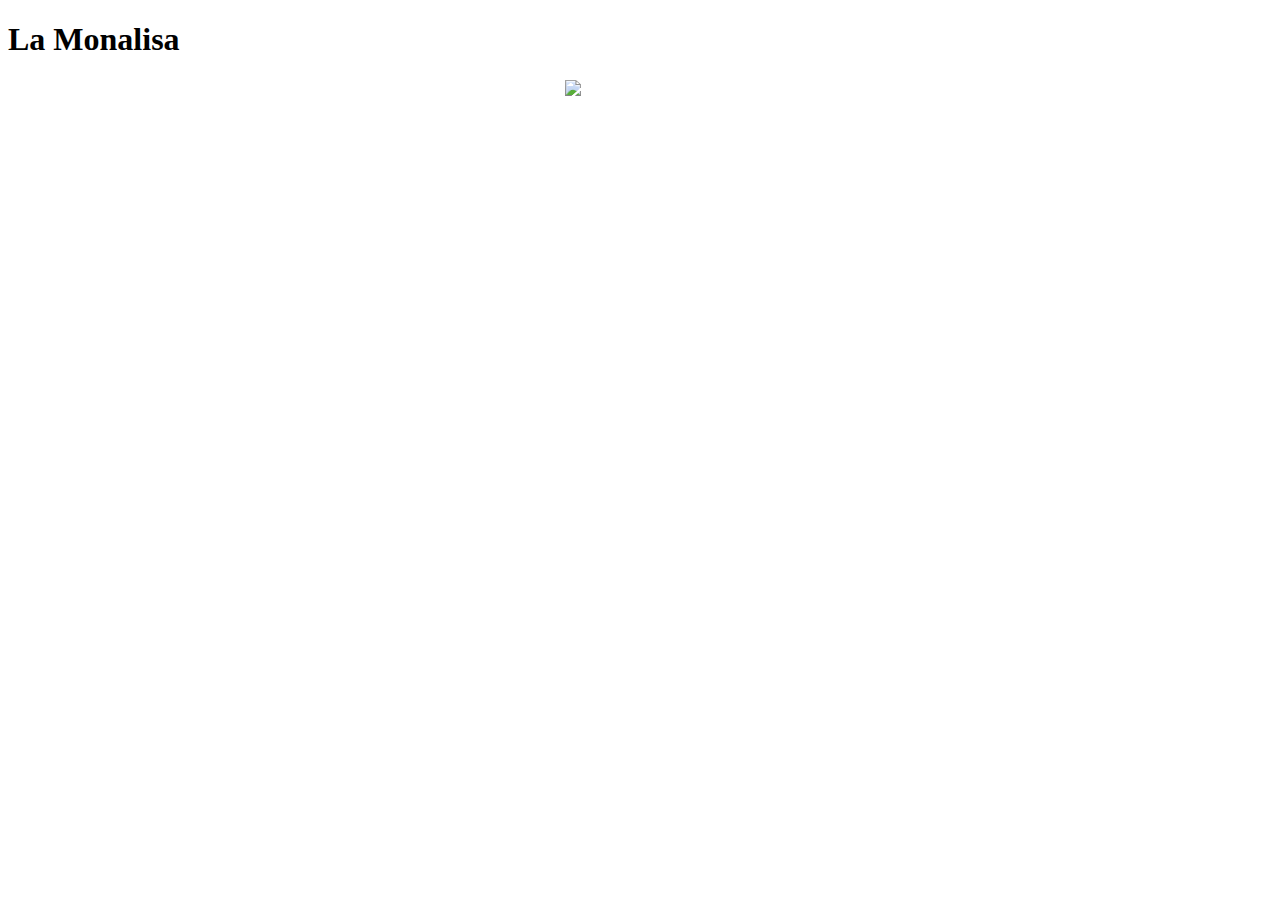
==== index.html @ 8f152c9c "tarea4" ====
<!DOCTYPE html>

<html>
  <head>
    <meta charset="UTF-8" />
  </head>
  <link rel="stylesheet" href="style.css" />
  <title>
    Galeria de imagenes
  </title>
  <body>
    <h1>La Monalisa</h1>
    <img id="matias" src="imagenes/Monalis.jpg" width="150px" heigth="200" />
  </body>
</html>
---- style.css ----
#matias {
  display: block;
  margin-left: auto;
  margin-right: auto;
}

#tregua {
  display: block;
  margin-right: auto;
}

#spiderman {
  display: block;
  margin-left: auto;
}
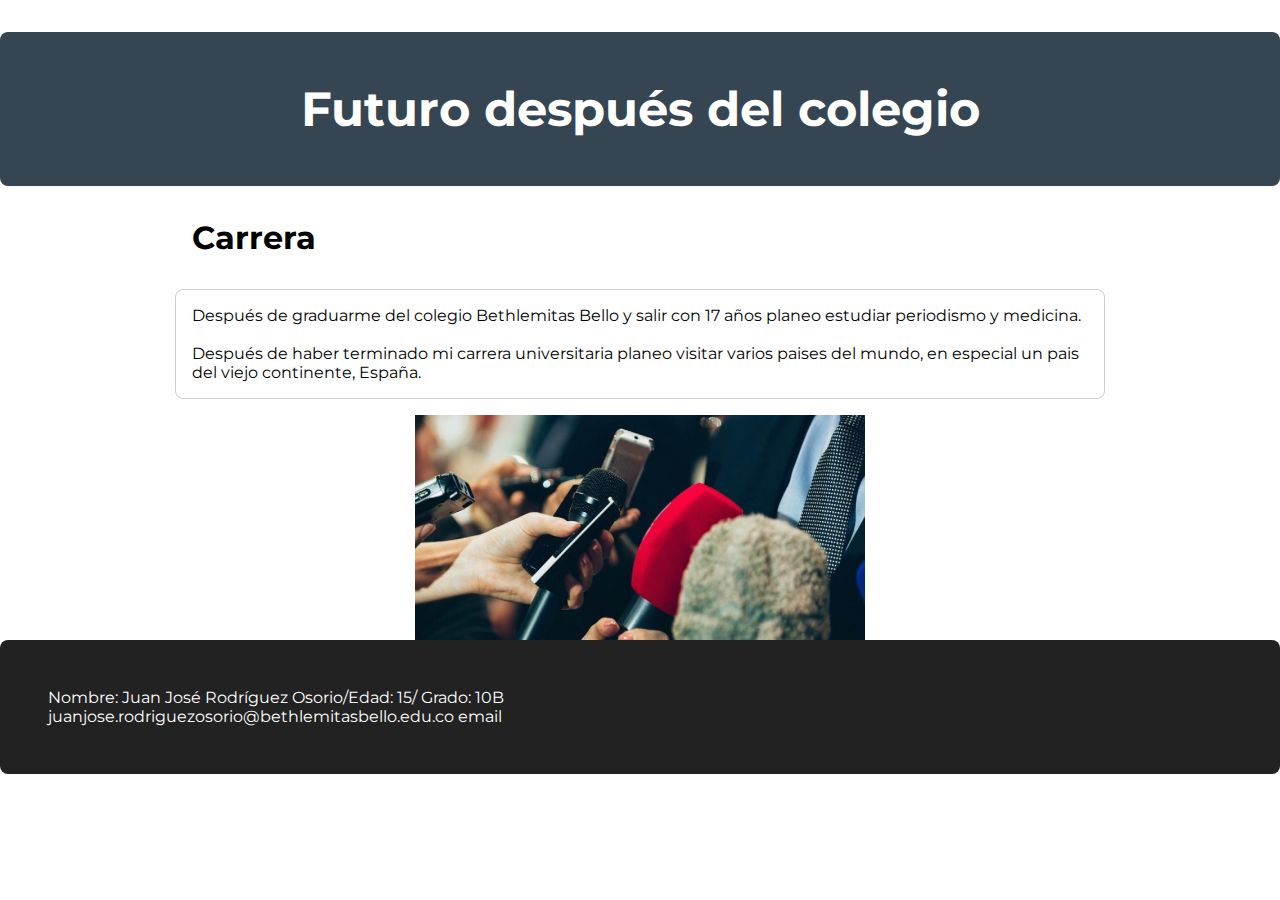
==== commit 2ff5dd47: "acumulativa" ====
--- a/index.html
+++ b/index.html
@@ -1,15 +1,42 @@
 <!DOCTYPE html>
-
 <html>
   <head>
-    <meta charset="UTF-8" />
+    <meta charset="utf-8" />
+    <link rel="preconnect" href="https://fonts.googleapis.com" />
+    <link rel="preconnect" href="https://fonts.gstatic.com" crossorigin />
+    <link
+      href="https://fonts.googleapis.com/css2?family=Montserrat:wght@400;700&display=swap"
+      rel="stylesheet"
+    />
+    <link rel="stylesheet" href="style.css" />
+    <title>Evaluación acumulativa</title>
   </head>
-  <link rel="stylesheet" href="style.css" />
-  <title>
-    Galeria de imagenes
-  </title>
+
+  <header>
+    <h1>Futuro después del colegio</h1>
+  </header>
   <body>
-    <h1>La Monalisa</h1>
-    <img id="matias" src="imagenes/Monalis.jpg" width="150px" heigth="200" />
+    <h3>Carrera</h3>
+    <p>
+      Después de graduarme del colegio Bethlemitas Bello y salir con 17 años
+      planeo estudiar periodismo y medicina.
+      <br /><br />
+      Después de haber terminado mi carrera universitaria planeo visitar varios
+      paises del mundo, en especial un pais del viejo continente, España.
+    </p>
+
+    <img
+      id="periodismo"
+      src="imagenes/periodismo.jpg"
+      width="450px"
+      heigth="200"
+    />
   </body>
+
+  <footer>
+    Nombre: Juan José Rodríguez Osorio/Edad: 15/ Grado: 10B
+    <br />
+    juanjose.rodriguezosorio@bethlemitasbello.edu.co
+    <a href="juanjose.rodriguezosorio@bethlemitasbello.edu.co">email</a>
+  </footer>
 </html>
--- a/style.css
+++ b/style.css
@@ -1,15 +1,99 @@
-#matias {
+html {
+  font-family: "Montserrat", sans-serif;
+}
+
+body {
+  margin: 0;
+  background-color: #ffffff;
+}
+
+header h1 {
+  background-color: #364552;
+  color: white;
+  padding: 3rem 2rem;
+  font-size: 3rem;
+  text-align: center;
+  border-radius: 0.5rem;
+}
+
+h2 {
+  font-size: 2.5rem;
+  width: 70%;
+  margin-left: auto;
+  margin-right: auto;
+}
+
+h3 {
+  font-size: 2rem;
+  width: 70%;
+  margin-left: auto;
+  margin-right: auto;
+}
+
+h4 {
+  font-size: 1.5rem;
+  width: 70%;
+  margin-left: auto;
+  margin-right: auto;
+}
+
+h5 {
+  font-size: 1rem;
+  width: 70%;
+  margin-left: auto;
+  margin-right: auto;
+}
+
+body p {
+  transition: all 0.3s ease;
+  background-color: #fff;
+  margin: 1rem 0;
+  border-radius: 0.5rem;
+  padding: 1rem 1rem;
+  cursor: pointer;
+  border: 1px solid #ccc;
+  width: 70%;
+  margin-left: auto;
+  margin-right: auto;
+}
+
+body p:hover {
+  box-shadow: 0 0.1rem 0.4rem rgba(0, 0, 0, 0.3);
+}
+
+footer {
+  background-color: #222;
+  padding: 3rem;
+  color: white;
+  border-radius: 0.5rem;
+}
+
+footer p {
+  margin: 0;
+}
+
+footer a {
+  transition: color 0.3s ease;
+  color: white;
+  text-decoration: none;
+}
+
+footer a:hover {
+  color: cornflowerblue;
+}
+
+/* Go from zero to full opacity */
+@keyframes fadeEffect {
+  from {
+    opacity: 0;
+  }
+  to {
+    opacity: 1;
+  }
+}
+
+#periodismo {
   display: block;
   margin-left: auto;
   margin-right: auto;
 }
-
-#tregua {
-  display: block;
-  margin-right: auto;
-}
-
-#spiderman {
-  display: block;
-  margin-left: auto;
-}
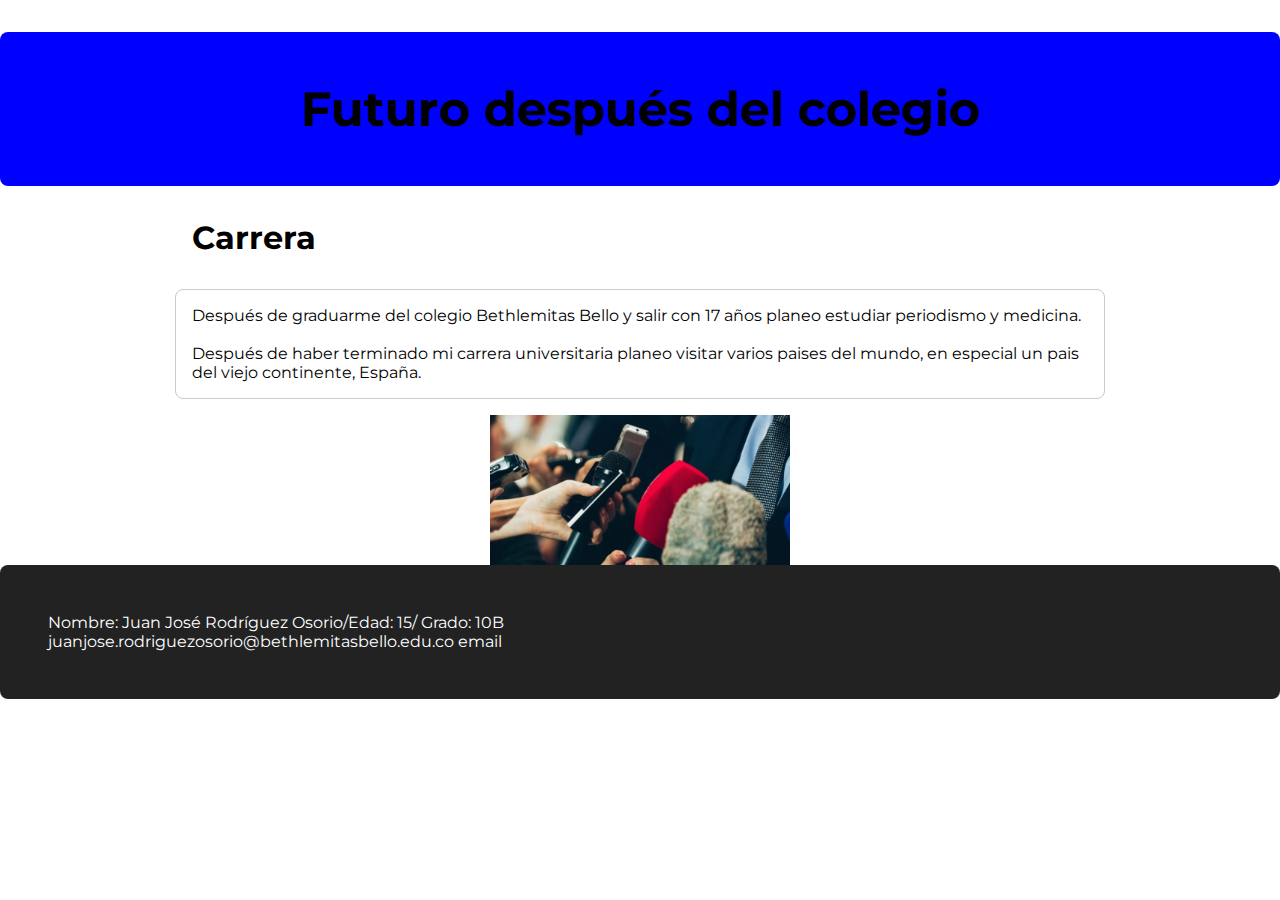
==== commit 235c323f: "acumulativa" ====
--- a/index.html
+++ b/index.html
@@ -28,8 +28,8 @@
     <img
       id="periodismo"
       src="imagenes/periodismo.jpg"
-      width="450px"
-      heigth="200"
+      width="300px"
+      heigth="100"
     />
   </body>
 
--- a/style.css
+++ b/style.css
@@ -8,8 +8,8 @@
 }
 
 header h1 {
-  background-color: #364552;
-  color: white;
+  background-color: blue;
+  color: white(80, 56, 56);
   padding: 3rem 2rem;
   font-size: 3rem;
   text-align: center;
@@ -96,4 +96,5 @@
   display: block;
   margin-left: auto;
   margin-right: auto;
+  background-color: cyan;
 }
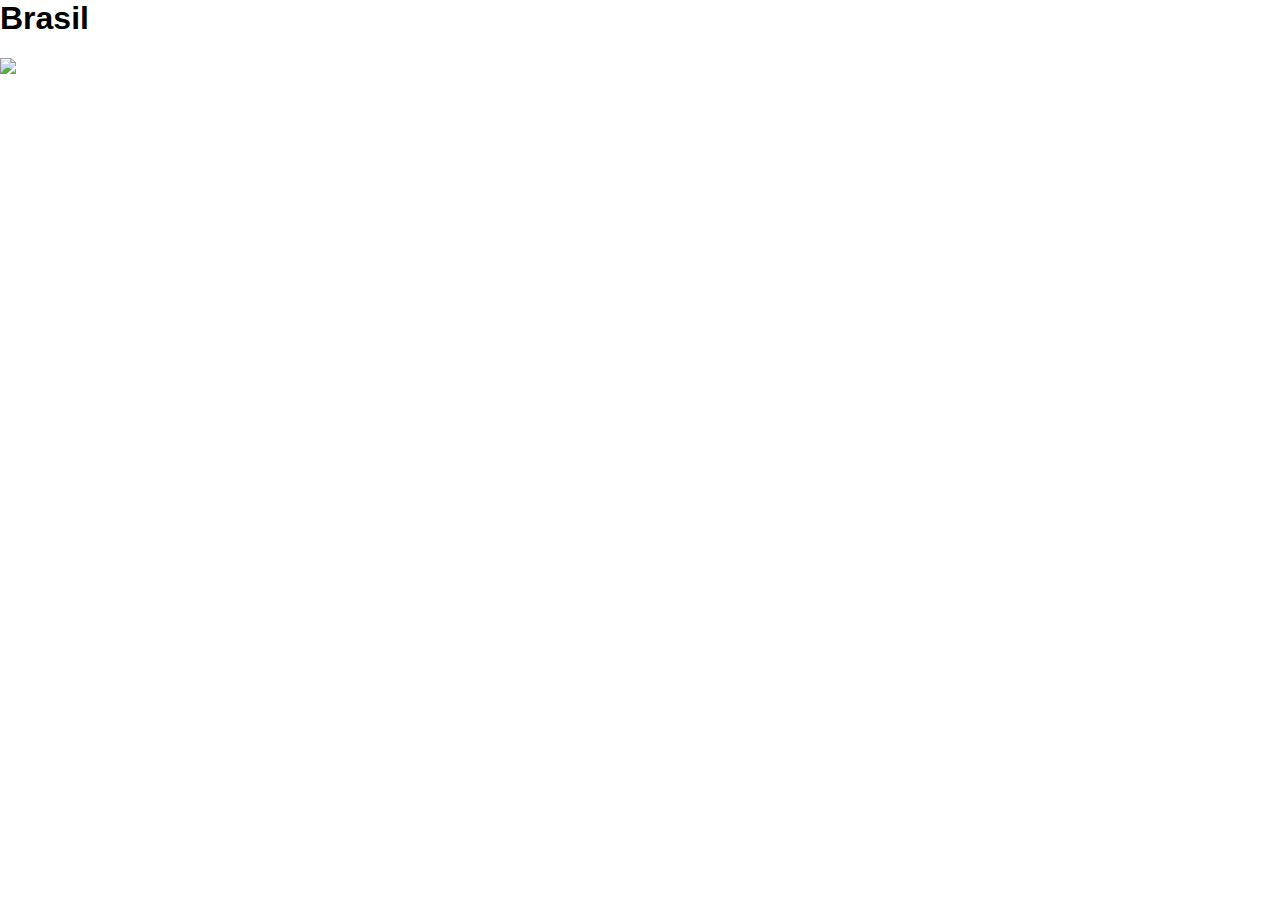
==== commit f64885c1: "tarea5" ====
--- a/index.html
+++ b/index.html
@@ -1,42 +1,20 @@
-<!DOCTYPE html>
-<html>
-  <head>
-    <meta charset="utf-8" />
-    <link rel="preconnect" href="https://fonts.googleapis.com" />
-    <link rel="preconnect" href="https://fonts.gstatic.com" crossorigin />
-    <link
-      href="https://fonts.googleapis.com/css2?family=Montserrat:wght@400;700&display=swap"
-      rel="stylesheet"
-    />
-    <link rel="stylesheet" href="style.css" />
-    <title>Evaluación acumulativa</title>
-  </head>
+<DOCTYPE html>
+  <html>
+    <head>
+      <link rel="stylesheet" href="style.css" />
+      <title> RetoSteam sesion 4 grado 10</title>
+    </head>
+    <body>
+      <h1>Brasil</h1>
+      <img src="Brasil100X100.png" usemap="#image-map" />
 
-  <header>
-    <h1>Futuro después del colegio</h1>
-  </header>
-  <body>
-    <h3>Carrera</h3>
-    <p>
-      Después de graduarme del colegio Bethlemitas Bello y salir con 17 años
-      planeo estudiar periodismo y medicina.
-      <br /><br />
-      Después de haber terminado mi carrera universitaria planeo visitar varios
-      paises del mundo, en especial un pais del viejo continente, España.
-    </p>
+      <map name="image-map">
+        <area
+        title="#pagina principal"
+        href="https://www.Brasil.es/es/"
+        coords="14,14,55,37"
+        shape="rect"
+      />
+      <area
+       title="#Jugadores"
 
-    <img
-      id="periodismo"
-      src="imagenes/periodismo.jpg"
-      width="300px"
-      heigth="100"
-    />
-  </body>
-
-  <footer>
-    Nombre: Juan José Rodríguez Osorio/Edad: 15/ Grado: 10B
-    <br />
-    juanjose.rodriguezosorio@bethlemitasbello.edu.co
-    <a href="juanjose.rodriguezosorio@bethlemitasbello.edu.co">email</a>
-  </footer>
-</html>
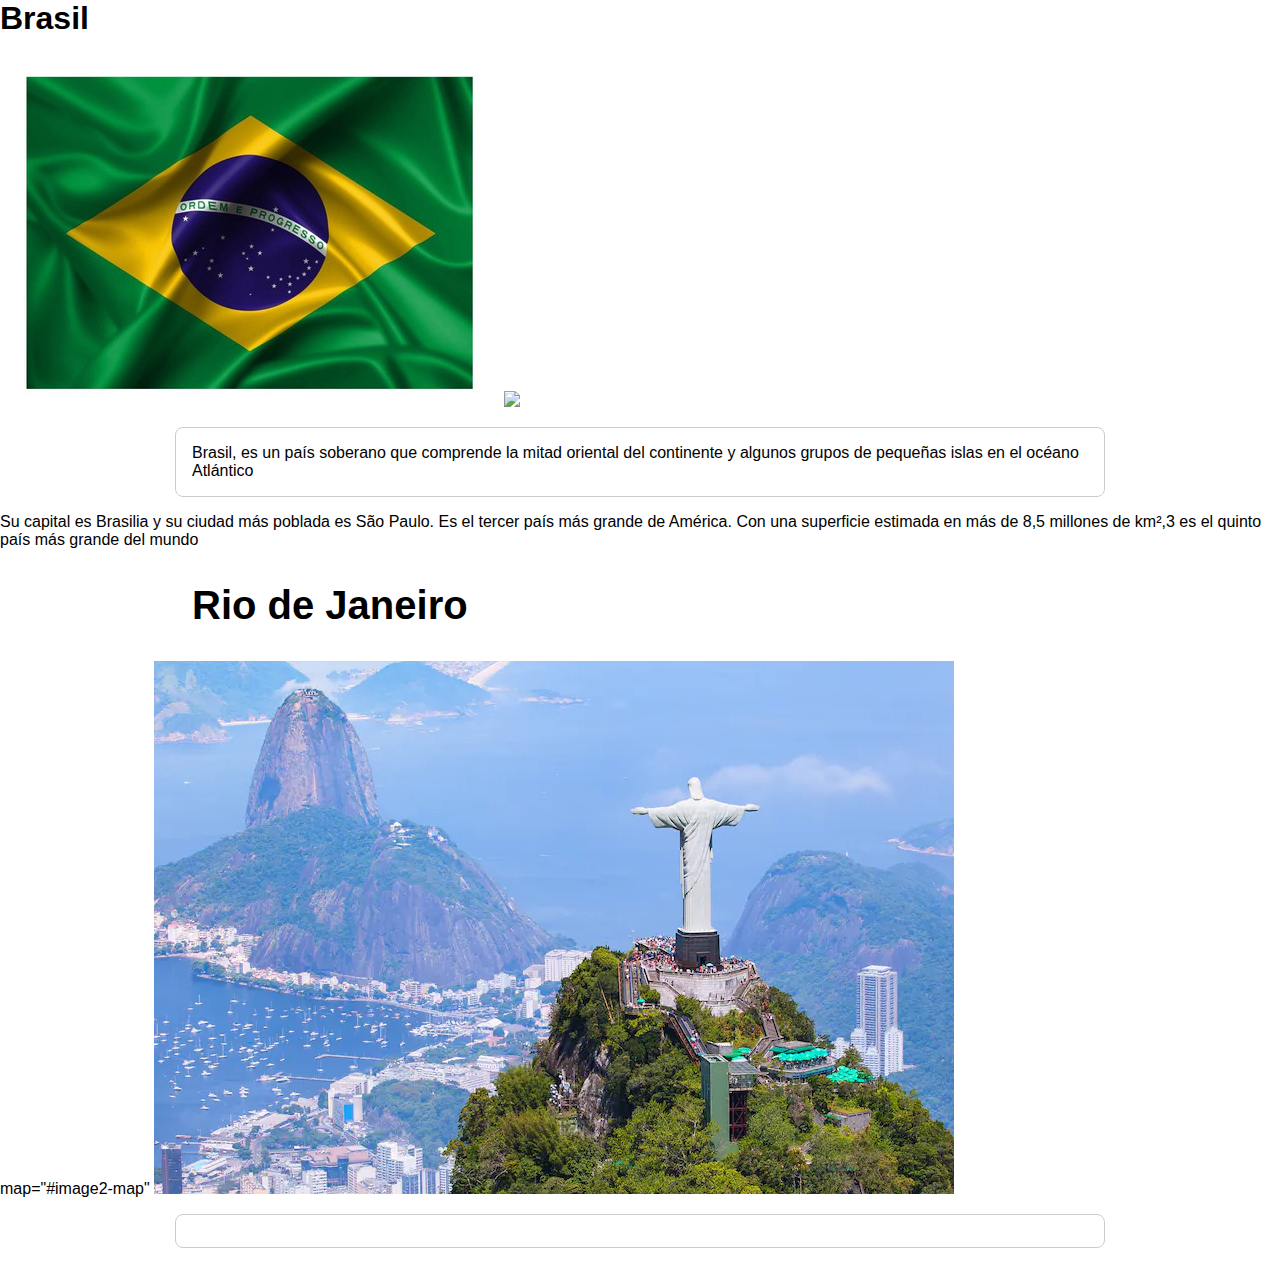
==== commit fe22dfe6: "tarea de brasil" ====
--- a/index.html
+++ b/index.html
@@ -2,19 +2,36 @@
   <html>
     <head>
       <link rel="stylesheet" href="style.css" />
-      <title> RetoSteam sesion 4 grado 10</title>
+      <meta charset="utf-8" />
     </head>
-    <body>
-      <h1>Brasil</h1>
-      <img src="Brasil100X100.png" usemap="#image-map" />
+    <title>
+      MI PRIMERA PAGINA WEB CON IMAGENES
+    </title>
+  </head>
+  <h1>Brasil</H1>
+    <img src="./imagenes/Brasil.jpg" usemap="#image-map">
 
-      <map name="image-map">
-        <area
-        title="#pagina principal"
-        href="https://www.Brasil.es/es/"
-        coords="14,14,55,37"
-        shape="rect"
-      />
-      <area
-       title="#Jugadores"
+    <map name="image-map">
+        <img src="Brasil.jpg" usemap="#image-map">
 
+<map name="image-map">
+    <area  title="brasil" href="https://es.wikipedia.org/wiki/Brasil" coords="166,88,43" shape="circle">
+    </map>
+        <p id="parrafo1"> Brasil, es un país soberano que comprende la mitad oriental del continente y algunos grupos de pequeñas islas en el océano Atlántico</p>
+        Su capital es Brasilia y su ciudad más poblada es São Paulo. Es el tercer país más grande de América. Con una superficie estimada en más de 8,5 millones de km²,3​ es el quinto país más grande del mundo
+ </map>
+ <h2>Rio de Janeiro</H2>
+  <map name="image2-map">
+map="#image2-map"    <img src="./imagenes/RiodeJaneiro.webp" use>
+
+<map name="image-map">
+<area  title="el cristo" href="https
+</map>
+<p id="parrafo2">
+    </p>
+  
+  
+ 
+</body>
+</html>
+
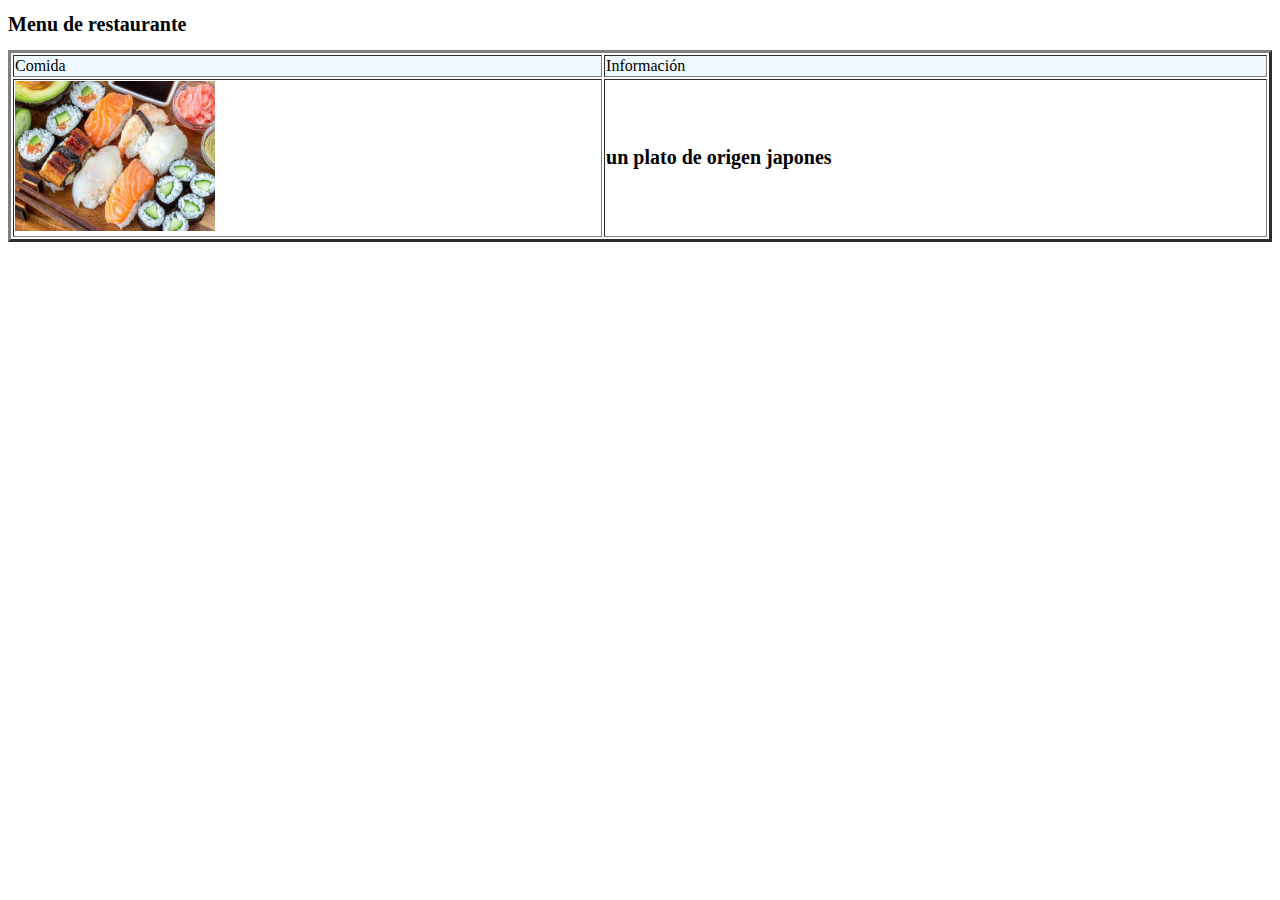
==== commit c8afe54f: "tarea7" ====
--- a/index.html
+++ b/index.html
@@ -1,37 +1,25 @@
-<DOCTYPE html>
-  <html>
-    <head>
-      <link rel="stylesheet" href="style.css" />
-      <meta charset="utf-8" />
-    </head>
-    <title>
-      MI PRIMERA PAGINA WEB CON IMAGENES
-    </title>
+<!DOCTYPE html>
+<html lang="en">
+  <head>
+    <meta charset="UTF-8" />
+    <meta name="viewport" content="width=device-width, initial-scale=1.0" />
+    <meta http-equiv="X-UA-Compatible" content="ie=edge" />
+    <link rel="stylesheet" href="style.css" />
+    <title>Mi primera tabla</title>
   </head>
-  <h1>Brasil</H1>
-    <img src="./imagenes/Brasil.jpg" usemap="#image-map">
-
-    <map name="image-map">
-        <img src="Brasil.jpg" usemap="#image-map">
-
-<map name="image-map">
-    <area  title="brasil" href="https://es.wikipedia.org/wiki/Brasil" coords="166,88,43" shape="circle">
-    </map>
-        <p id="parrafo1"> Brasil, es un país soberano que comprende la mitad oriental del continente y algunos grupos de pequeñas islas en el océano Atlántico</p>
-        Su capital es Brasilia y su ciudad más poblada es São Paulo. Es el tercer país más grande de América. Con una superficie estimada en más de 8,5 millones de km²,3​ es el quinto país más grande del mundo
- </map>
- <h2>Rio de Janeiro</H2>
-  <map name="image2-map">
-map="#image2-map"    <img src="./imagenes/RiodeJaneiro.webp" use>
-
-<map name="image-map">
-<area  title="el cristo" href="https
-</map>
-<p id="parrafo2">
-    </p>
-  
-  
- 
-</body>
+  <body>
+    <h1>Menu de restaurante</h1>
+    <table width="100%" table border="3">
+      <tr>
+        <td class="encabezado">Comida</td>
+        <td class="encabezado">Información</td>
+      </tr>
+      <tr>
+        <td>
+          <img class="imagen" src="sushi.jpg" />
+        </td>
+        <td><h1>un plato de origen japones</h1></td>
+      </tr>
+    </table>
+  </body>
 </html>
-
--- a/style.css
+++ b/style.css
@@ -1,100 +1,11 @@
-html {
-  font-family: "Montserrat", sans-serif;
+.imagen {
+  width: 200px;
+  height: 150px;
+}
+h1 {
+  font-size: 20px;
 }
 
-body {
-  margin: 0;
-  background-color: #ffffff;
+.encabezado {
+  background-color: aliceblue;
 }
-
-header h1 {
-  background-color: blue;
-  color: white(80, 56, 56);
-  padding: 3rem 2rem;
-  font-size: 3rem;
-  text-align: center;
-  border-radius: 0.5rem;
-}
-
-h2 {
-  font-size: 2.5rem;
-  width: 70%;
-  margin-left: auto;
-  margin-right: auto;
-}
-
-h3 {
-  font-size: 2rem;
-  width: 70%;
-  margin-left: auto;
-  margin-right: auto;
-}
-
-h4 {
-  font-size: 1.5rem;
-  width: 70%;
-  margin-left: auto;
-  margin-right: auto;
-}
-
-h5 {
-  font-size: 1rem;
-  width: 70%;
-  margin-left: auto;
-  margin-right: auto;
-}
-
-body p {
-  transition: all 0.3s ease;
-  background-color: #fff;
-  margin: 1rem 0;
-  border-radius: 0.5rem;
-  padding: 1rem 1rem;
-  cursor: pointer;
-  border: 1px solid #ccc;
-  width: 70%;
-  margin-left: auto;
-  margin-right: auto;
-}
-
-body p:hover {
-  box-shadow: 0 0.1rem 0.4rem rgba(0, 0, 0, 0.3);
-}
-
-footer {
-  background-color: #222;
-  padding: 3rem;
-  color: white;
-  border-radius: 0.5rem;
-}
-
-footer p {
-  margin: 0;
-}
-
-footer a {
-  transition: color 0.3s ease;
-  color: white;
-  text-decoration: none;
-}
-
-footer a:hover {
-  color: cornflowerblue;
-}
-
-/* Go from zero to full opacity */
-@keyframes fadeEffect {
-  from {
-    opacity: 0;
-  }
-  to {
-    opacity: 1;
-  }
-}
-
-#periodismo {
-  display: block;
-  margin-left: auto;
-  margin-right: auto;
-  background-color: cyan;
-}
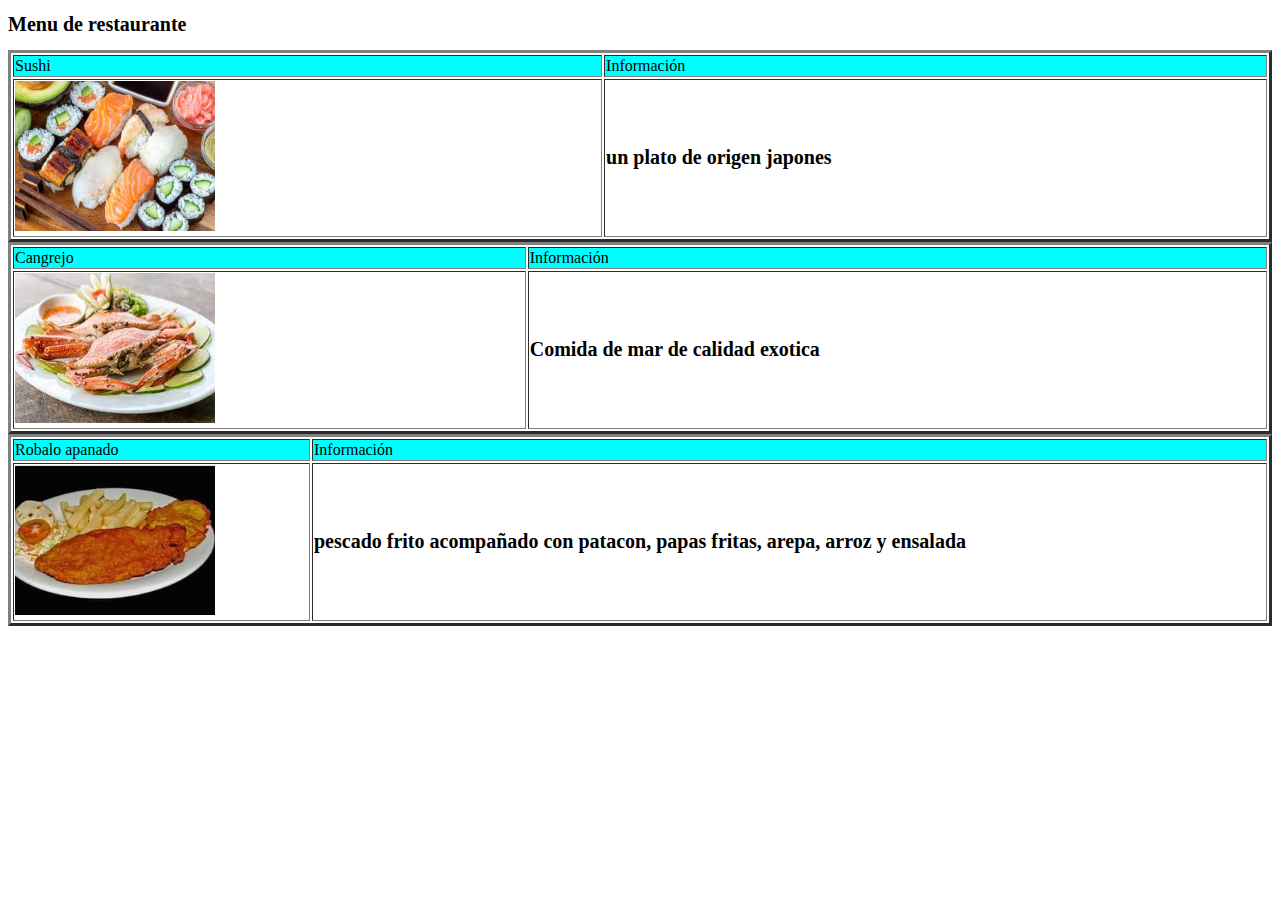
==== commit 41e1f3ab: "tarea7" ====
--- a/index.html
+++ b/index.html
@@ -11,7 +11,7 @@
     <h1>Menu de restaurante</h1>
     <table width="100%" table border="3">
       <tr>
-        <td class="encabezado">Comida</td>
+        <td class="encabezado">Sushi</td>
         <td class="encabezado">Información</td>
       </tr>
       <tr>
@@ -22,4 +22,51 @@
       </tr>
     </table>
   </body>
+  <head>
+    <meta charset="UTF-8" />
+    <meta name="viewport" content="width=device-width, initial-scale=1.0" />
+    <meta http-equiv="X-UA-Compatible" content="ie=edge" />
+    <link rel="stylesheet" href="style.css" />
+    <title>Mi primera tabla</title>
+  </head>
+  <body>
+    <table width="100%" table border="3">
+      <tr>
+        <td class="encabezado">Cangrejo</td>
+        <td class="encabezado">Información</td>
+      </tr>
+      <tr>
+        <td>
+          <img class="imagen" src="cangrejo.jpg" />
+        </td>
+        <td><h1>Comida de mar de calidad exotica</h1></td>
+      </tr>
+    </table>
+  </body>
+  <head>
+    <meta charset="UTF-8" />
+    <meta name="viewport" content="width=device-width, initial-scale=1.0" />
+    <meta http-equiv="X-UA-Compatible" content="ie=edge" />
+    <link rel="stylesheet" href="style.css" />
+    <title>Mi primera tabla</title>
+  </head>
+  <body>
+    <table width="100%" table border="3">
+      <tr>
+        <td class="encabezado">Robalo apanado</td>
+        <td class="encabezado">Información</td>
+      </tr>
+      <tr>
+        <td>
+          <img class="imagen" src="Robalo.jpg" />
+        </td>
+        <td>
+          <h1>
+            pescado frito acompañado con patacon, papas fritas, arepa, arroz y
+            ensalada
+          </h1>
+        </td>
+      </tr>
+    </table>
+  </body>
 </html>
--- a/style.css
+++ b/style.css
@@ -7,5 +7,5 @@
 }
 
 .encabezado {
-  background-color: aliceblue;
+  background-color: cyan;
 }
--- a/style.css
+++ b/style.css
@@ -7,5 +7,5 @@
 }
 
 .encabezado {
-  background-color: aliceblue;
+  background-color: cyan;
 }
--- a/style.css
+++ b/style.css
@@ -7,5 +7,5 @@
 }
 
 .encabezado {
-  background-color: aliceblue;
+  background-color: cyan;
 }
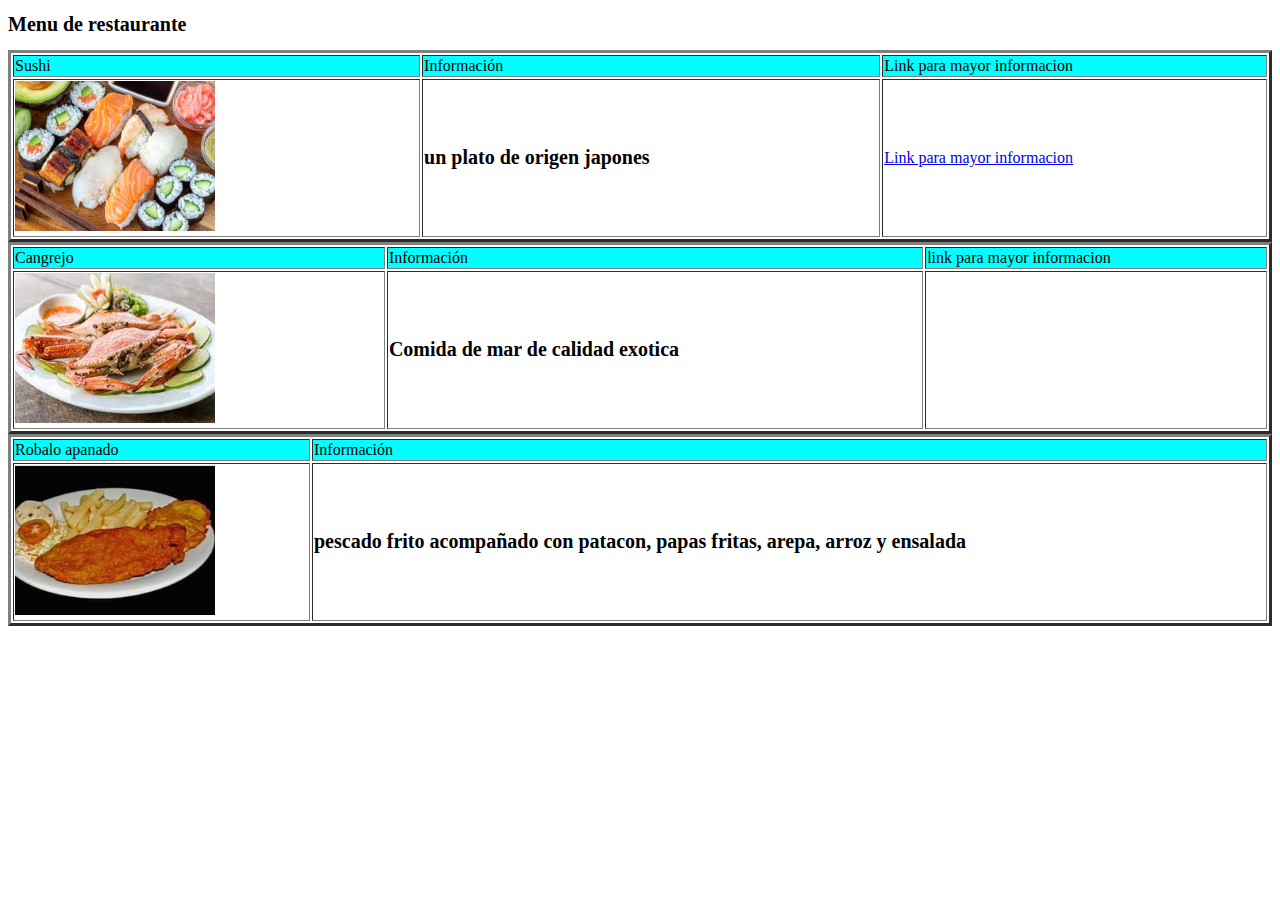
==== commit d0bfc733: "tarea7" ====
--- a/index.html
+++ b/index.html
@@ -13,12 +13,19 @@
       <tr>
         <td class="encabezado">Sushi</td>
         <td class="encabezado">Información</td>
+        <td class="encabezado">Link para mayor informacion</td>
       </tr>
       <tr>
         <td>
           <img class="imagen" src="sushi.jpg" />
         </td>
         <td><h1>un plato de origen japones</h1></td>
+        <td>
+          <a
+            href="https://www.ef.com.co/blog/language/10-cosas-para-comer-en-japon/"
+            >Link para mayor informacion</a
+          >
+        </td>
       </tr>
     </table>
   </body>
@@ -27,19 +34,22 @@
     <meta name="viewport" content="width=device-width, initial-scale=1.0" />
     <meta http-equiv="X-UA-Compatible" content="ie=edge" />
     <link rel="stylesheet" href="style.css" />
-    <title>Mi primera tabla</title>
   </head>
   <body>
     <table width="100%" table border="3">
       <tr>
         <td class="encabezado">Cangrejo</td>
         <td class="encabezado">Información</td>
+        <td class="encabezado">link para mayor informacion</td>
       </tr>
       <tr>
         <td>
           <img class="imagen" src="cangrejo.jpg" />
         </td>
         <td><h1>Comida de mar de calidad exotica</h1></td>
+       <td><a href="https://www.lavanguardia.com/comer/materia-prima/20190117/454158063402/cangrejo-propiedades-beneficios-valor-nutricional.html"</a
+        >
+      </td>
       </tr>
     </table>
   </body>
@@ -48,7 +58,6 @@
     <meta name="viewport" content="width=device-width, initial-scale=1.0" />
     <meta http-equiv="X-UA-Compatible" content="ie=edge" />
     <link rel="stylesheet" href="style.css" />
-    <title>Mi primera tabla</title>
   </head>
   <body>
     <table width="100%" table border="3">
